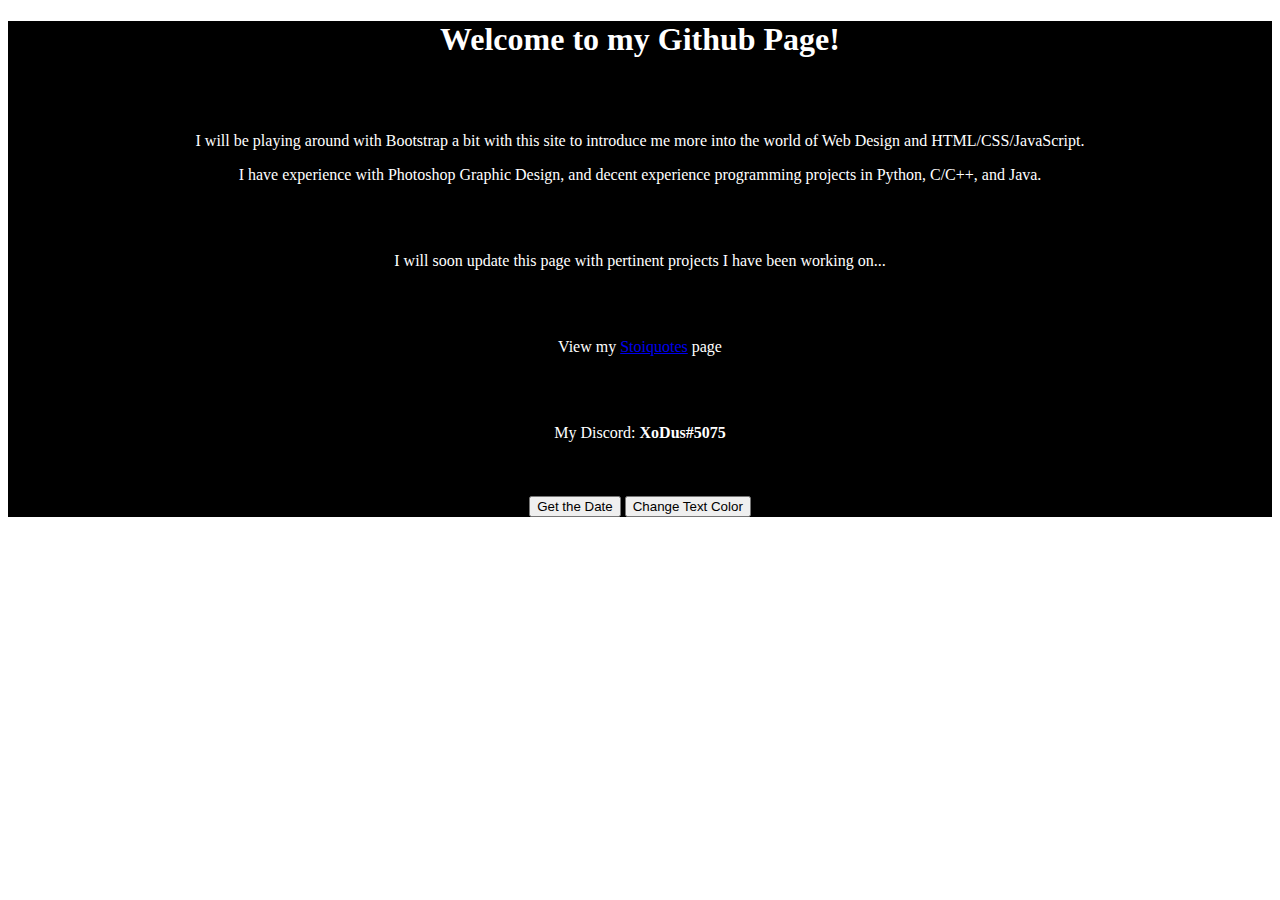
==== index.html @ 72623d27 "Update index.html" ====
<!doctype html>
<html lang="en">

<head>
  <meta charset="utf-8">
  <meta name="viewport" content="width=device-width, initial-scale=1">
  <meta name="description" content="XoDus's official GitHub page"/>
  <title>XoDus's Github Page</title>
  <link rel="icon" type="image/x-icon" sizes="256x256" href="/favicon.ico">
  <link href="https://cdn.jsdelivr.net/npm/bootstrap@5.2.0-beta1/dist/css/bootstrap.min.css" rel="stylesheet" integrity="sha384-0evHe/X+R7YkIZDRvuzKMRqM+OrBnVFBL6DOitfPri4tjfHxaWutUpFmBp4vmVor" crossorigin="anonymous">
  <link rel="stylesheet" href="index.css">
</head>

<body>
  <div class="parent">
    <div class="top">
      <h1>Welcome to my Github Page!</h1><br><br>
      <p>I will be playing around with Bootstrap a bit with this site to introduce me more into the world of Web Design and HTML/CSS/JavaScript.</p>
      <p>I have experience with Photoshop Graphic Design, and decent experience programming projects in Python, C/C++, and Java.</p><br><br>
      <p>I will soon update this page with pertinent projects I have been working on...</p><br><br>
      <p>View my <a href="https://itsxodus.github.io/stoiquotes" target="_blank" rel="noopener noreferrer">Stoiquotes</a> page</p><br><br>
      <p>My Discord: <b>XoDus#5075</b></p><br>
    </div>
    <div class="text">
        <div class="buttons">
            <button type="button" class="btn btn-outline-primary" onclick="document.getElementById('demo').innerHTML = Date();">Get the Date</button>
            <button type="button" class="btn btn-outline-primary" onclick="changeColor('demo','red');">Change Text Color</button>
        </div>
    </div>
  </div>
  <script src="index.js"></script>
  <script src="https://cdn.jsdelivr.net/npm/bootstrap@5.2.0-beta1/dist/js/bootstrap.bundle.min.js" integrity="sha384-pprn3073KE6tl6bjs2QrFaJGz5/SUsLqktiwsUTF55Jfv3qYSDhgCecCxMW52nD2" crossorigin="anonymous"></script>
</body>

</html>
---- index.css ----
.parent {
    background-color: black;
    color: white;
    text-align: center;
}

.top {
  margin: 20px;
  text-align: center;
}

.lyrics {
  text-align: center;
}

.buttons {
  margin-bottom: 50px;
  text-align: center;
}

.text {
  text-align: center;
  margin-bottom: 20px;
}
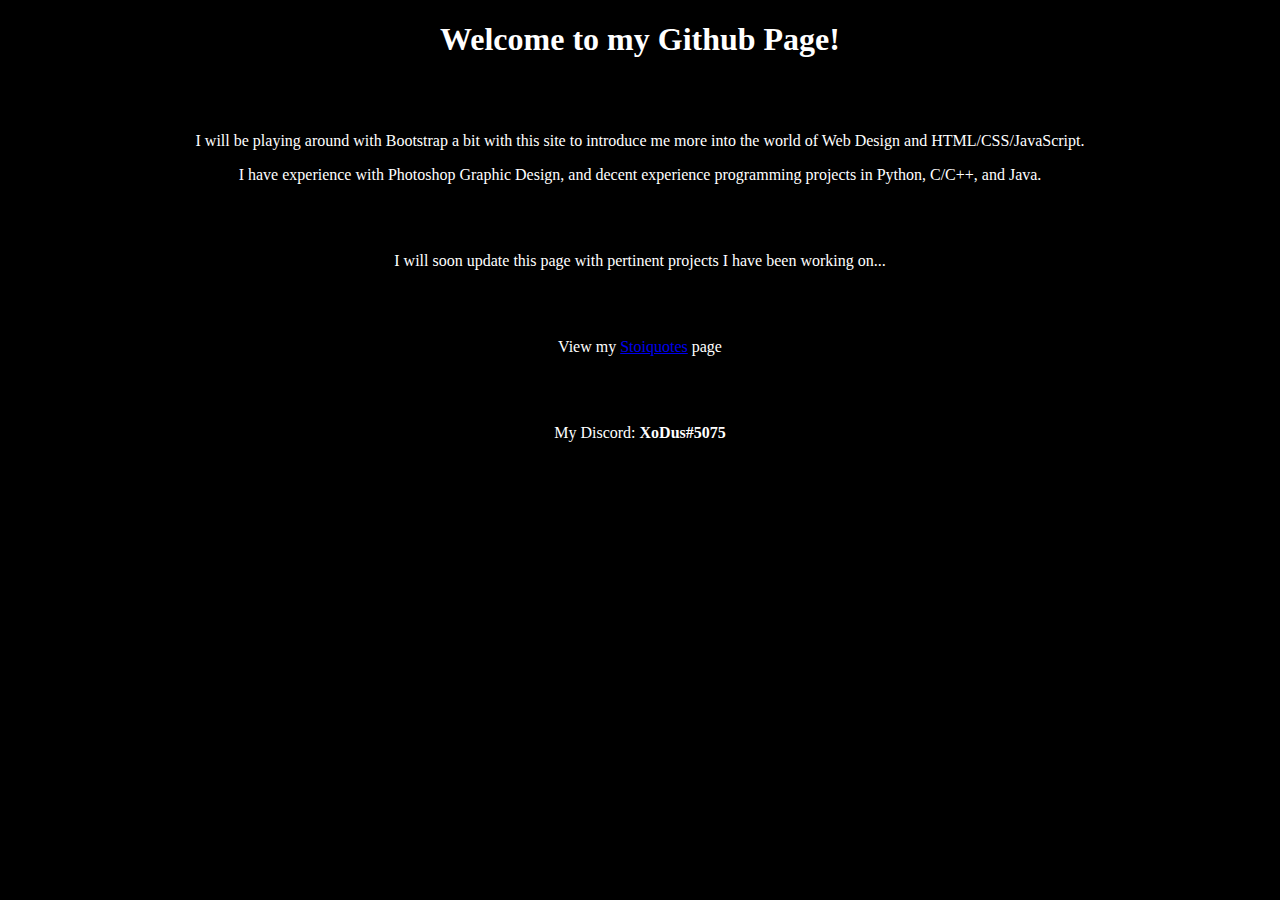
==== commit b3b352bc: "Update index.html" ====
--- a/index.html
+++ b/index.html
@@ -23,8 +23,10 @@
     </div>
     <div class="text">
         <div class="buttons">
+          <!--
             <button type="button" class="btn btn-outline-primary" onclick="document.getElementById('demo').innerHTML = Date();">Get the Date</button>
             <button type="button" class="btn btn-outline-primary" onclick="changeColor('demo','red');">Change Text Color</button>
+           -->
         </div>
     </div>
   </div>
--- a/index.css
+++ b/index.css
@@ -1,4 +1,4 @@
-.parent {
+body {
     background-color: black;
     color: white;
     text-align: center;
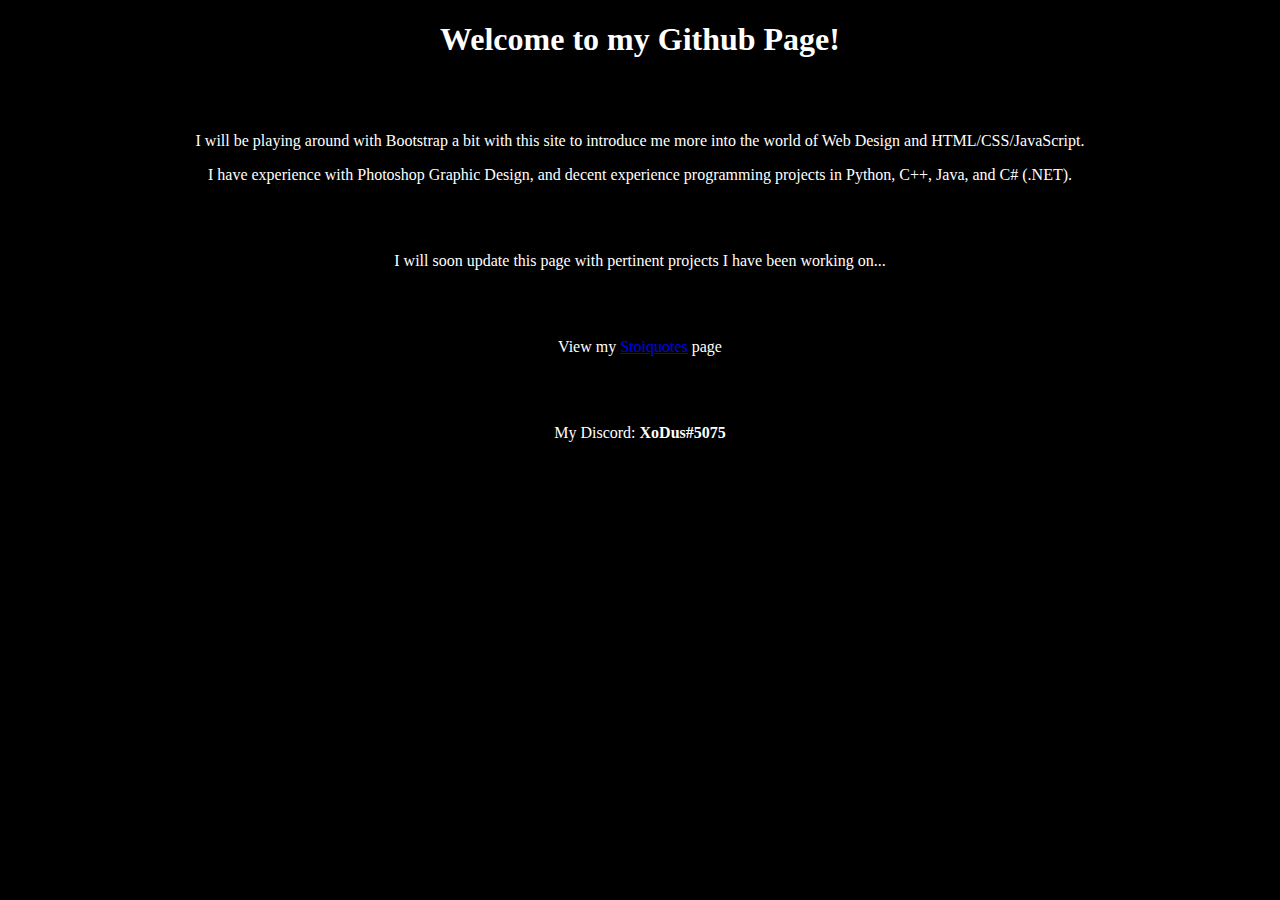
==== commit df211a26: "Update index.html" ====
--- a/index.html
+++ b/index.html
@@ -16,7 +16,7 @@
     <div class="top">
       <h1>Welcome to my Github Page!</h1><br><br>
       <p>I will be playing around with Bootstrap a bit with this site to introduce me more into the world of Web Design and HTML/CSS/JavaScript.</p>
-      <p>I have experience with Photoshop Graphic Design, and decent experience programming projects in Python, C/C++, and Java.</p><br><br>
+      <p>I have experience with Photoshop Graphic Design, and decent experience programming projects in Python, C++, Java, and C# (.NET).</p><br><br>
       <p>I will soon update this page with pertinent projects I have been working on...</p><br><br>
       <p>View my <a href="https://itsxodus.github.io/stoiquotes" target="_blank" rel="noopener noreferrer">Stoiquotes</a> page</p><br><br>
       <p>My Discord: <b>XoDus#5075</b></p><br>
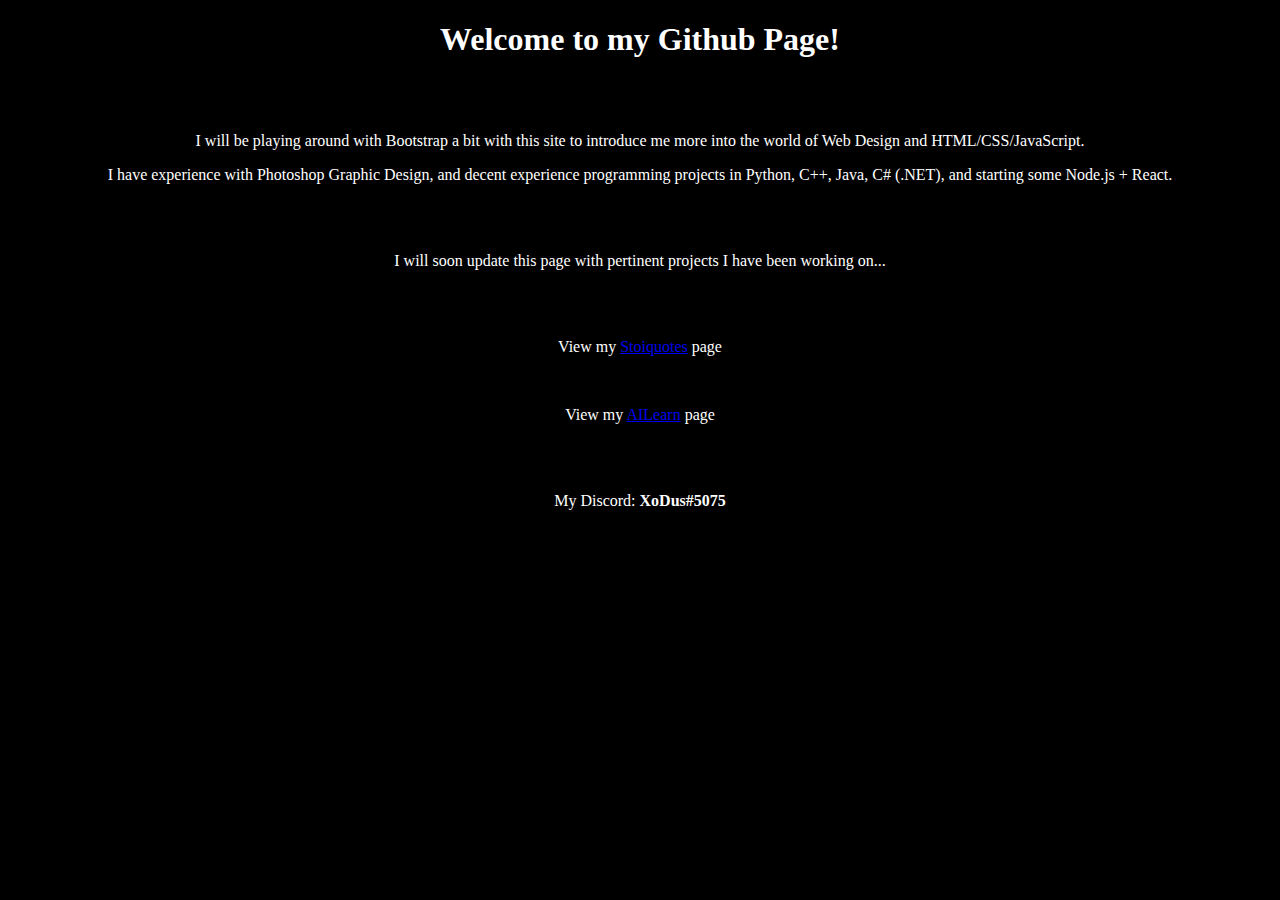
==== commit 2a8d2c54: "Update index.html" ====
--- a/index.html
+++ b/index.html
@@ -16,9 +16,10 @@
     <div class="top">
       <h1>Welcome to my Github Page!</h1><br><br>
       <p>I will be playing around with Bootstrap a bit with this site to introduce me more into the world of Web Design and HTML/CSS/JavaScript.</p>
-      <p>I have experience with Photoshop Graphic Design, and decent experience programming projects in Python, C++, Java, and C# (.NET).</p><br><br>
+      <p>I have experience with Photoshop Graphic Design, and decent experience programming projects in Python, C++, Java, C# (.NET), and starting some Node.js + React.</p><br><br>
       <p>I will soon update this page with pertinent projects I have been working on...</p><br><br>
-      <p>View my <a href="https://itsxodus.github.io/stoiquotes" target="_blank" rel="noopener noreferrer">Stoiquotes</a> page</p><br><br>
+      <p>View my <a href="https://itsxodus.github.io/stoiquotes" target="_blank" rel="noopener noreferrer">Stoiquotes</a> page</p><br>
+      <p>View my <a href="http://ailearn.itsxod.us" target="_blank" rel="noopener noreferrer">AILearn</a> page</p><br><br>
       <p>My Discord: <b>XoDus#5075</b></p><br>
     </div>
     <div class="text">
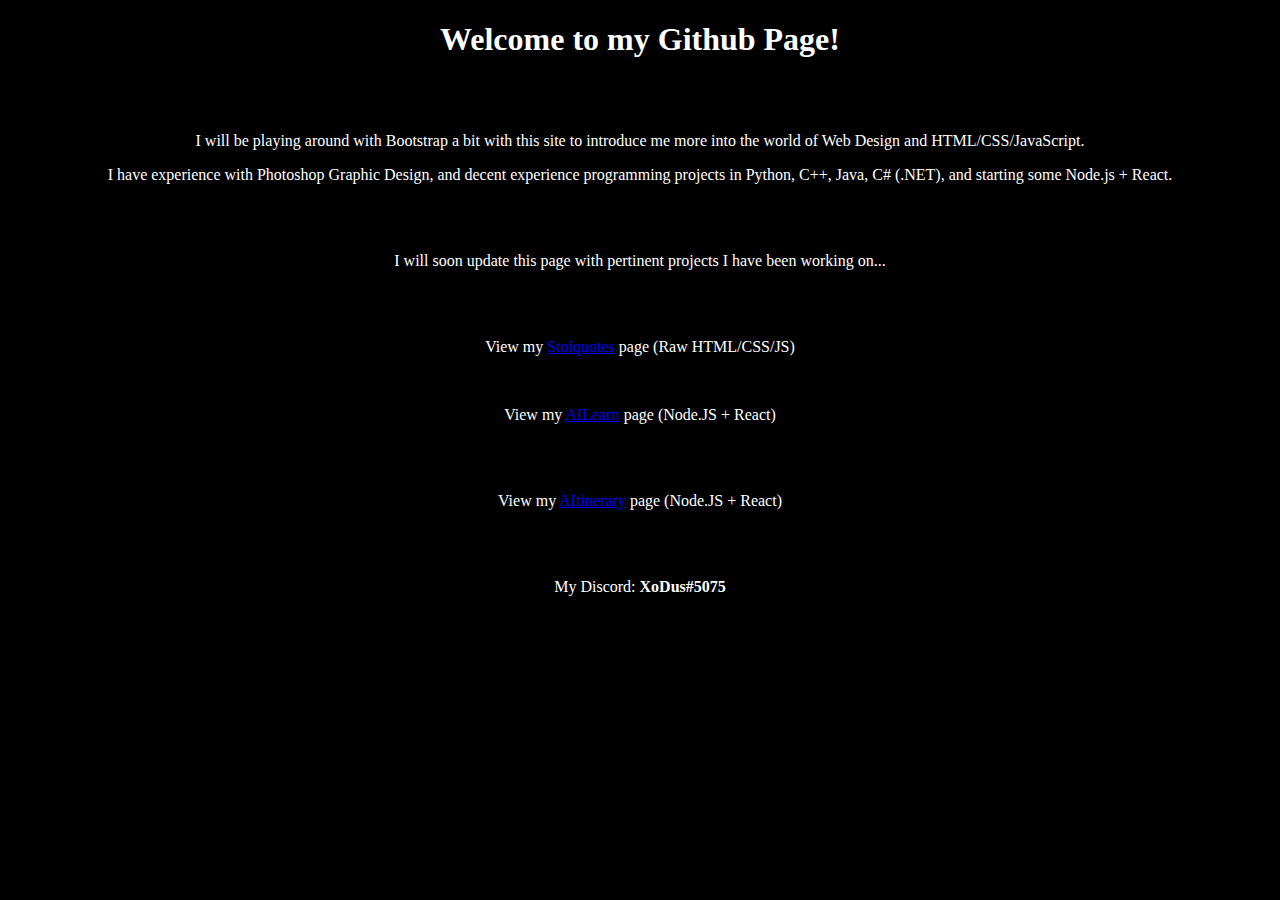
==== commit e10e61a9: "Update index.html" ====
--- a/index.html
+++ b/index.html
@@ -18,8 +18,9 @@
       <p>I will be playing around with Bootstrap a bit with this site to introduce me more into the world of Web Design and HTML/CSS/JavaScript.</p>
       <p>I have experience with Photoshop Graphic Design, and decent experience programming projects in Python, C++, Java, C# (.NET), and starting some Node.js + React.</p><br><br>
       <p>I will soon update this page with pertinent projects I have been working on...</p><br><br>
-      <p>View my <a href="https://itsxodus.github.io/stoiquotes" target="_blank" rel="noopener noreferrer">Stoiquotes</a> page</p><br>
-      <p>View my <a href="http://ailearn.itsxod.us" target="_blank" rel="noopener noreferrer">AILearn</a> page</p><br><br>
+      <p>View my <a href="https://itsxodus.github.io/stoiquotes" target="_blank" rel="noopener noreferrer">Stoiquotes</a> page (Raw HTML/CSS/JS)</p><br>
+      <p>View my <a href="http://ailearn.itsxod.us" target="_blank" rel="noopener noreferrer">AILearn</a> page (Node.JS + React)</p><br><br>
+      <p>View my <a href="http://aitinerary.itsxod.us" target="_blank" rel="noopener noreferrer">AItinerary</a> page (Node.JS + React)</p><br><br>
       <p>My Discord: <b>XoDus#5075</b></p><br>
     </div>
     <div class="text">
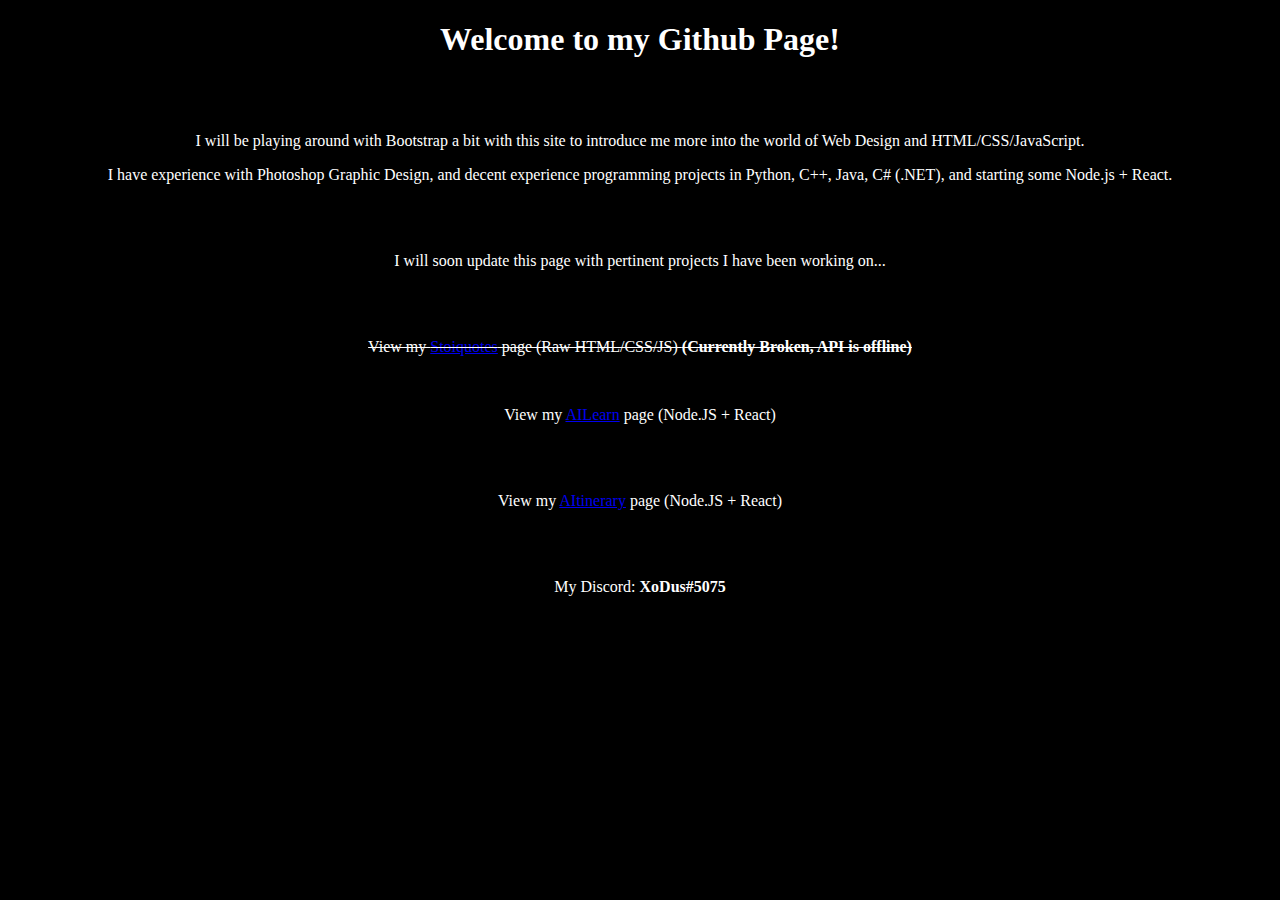
==== commit fa732441: "Update index.html" ====
--- a/index.html
+++ b/index.html
@@ -18,7 +18,7 @@
       <p>I will be playing around with Bootstrap a bit with this site to introduce me more into the world of Web Design and HTML/CSS/JavaScript.</p>
       <p>I have experience with Photoshop Graphic Design, and decent experience programming projects in Python, C++, Java, C# (.NET), and starting some Node.js + React.</p><br><br>
       <p>I will soon update this page with pertinent projects I have been working on...</p><br><br>
-      <p>View my <a href="https://itsxodus.github.io/stoiquotes" target="_blank" rel="noopener noreferrer">Stoiquotes</a> page (Raw HTML/CSS/JS)</p><br>
+      <p><s>View my <a href="https://itsxodus.github.io/stoiquotes" target="_blank" rel="noopener noreferrer">Stoiquotes</a> page (Raw HTML/CSS/JS) <b>(Currently Broken, API is offline)</b></s></p><br>
       <p>View my <a href="http://ailearn.itsxod.us" target="_blank" rel="noopener noreferrer">AILearn</a> page (Node.JS + React)</p><br><br>
       <p>View my <a href="http://aitinerary.itsxod.us" target="_blank" rel="noopener noreferrer">AItinerary</a> page (Node.JS + React)</p><br><br>
       <p>My Discord: <b>XoDus#5075</b></p><br>
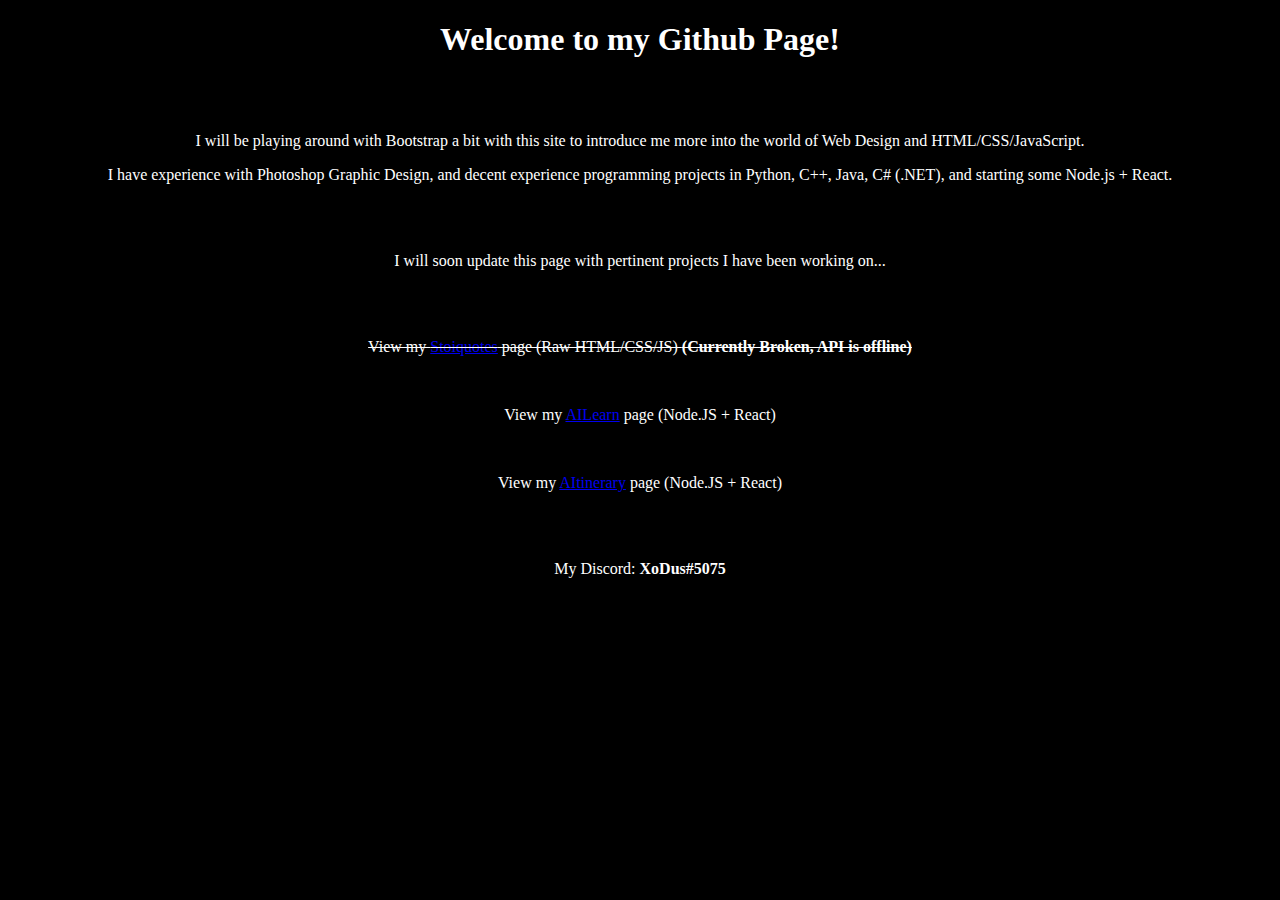
==== commit 61e03cf5: "Update index.html" ====
--- a/index.html
+++ b/index.html
@@ -19,7 +19,7 @@
       <p>I have experience with Photoshop Graphic Design, and decent experience programming projects in Python, C++, Java, C# (.NET), and starting some Node.js + React.</p><br><br>
       <p>I will soon update this page with pertinent projects I have been working on...</p><br><br>
       <p><s>View my <a href="https://itsxodus.github.io/stoiquotes" target="_blank" rel="noopener noreferrer">Stoiquotes</a> page (Raw HTML/CSS/JS) <b>(Currently Broken, API is offline)</b></s></p><br>
-      <p>View my <a href="http://ailearn.itsxod.us" target="_blank" rel="noopener noreferrer">AILearn</a> page (Node.JS + React)</p><br><br>
+      <p>View my <a href="http://ailearn.itsxod.us" target="_blank" rel="noopener noreferrer">AILearn</a> page (Node.JS + React)</p><br>
       <p>View my <a href="http://aitinerary.itsxod.us" target="_blank" rel="noopener noreferrer">AItinerary</a> page (Node.JS + React)</p><br><br>
       <p>My Discord: <b>XoDus#5075</b></p><br>
     </div>
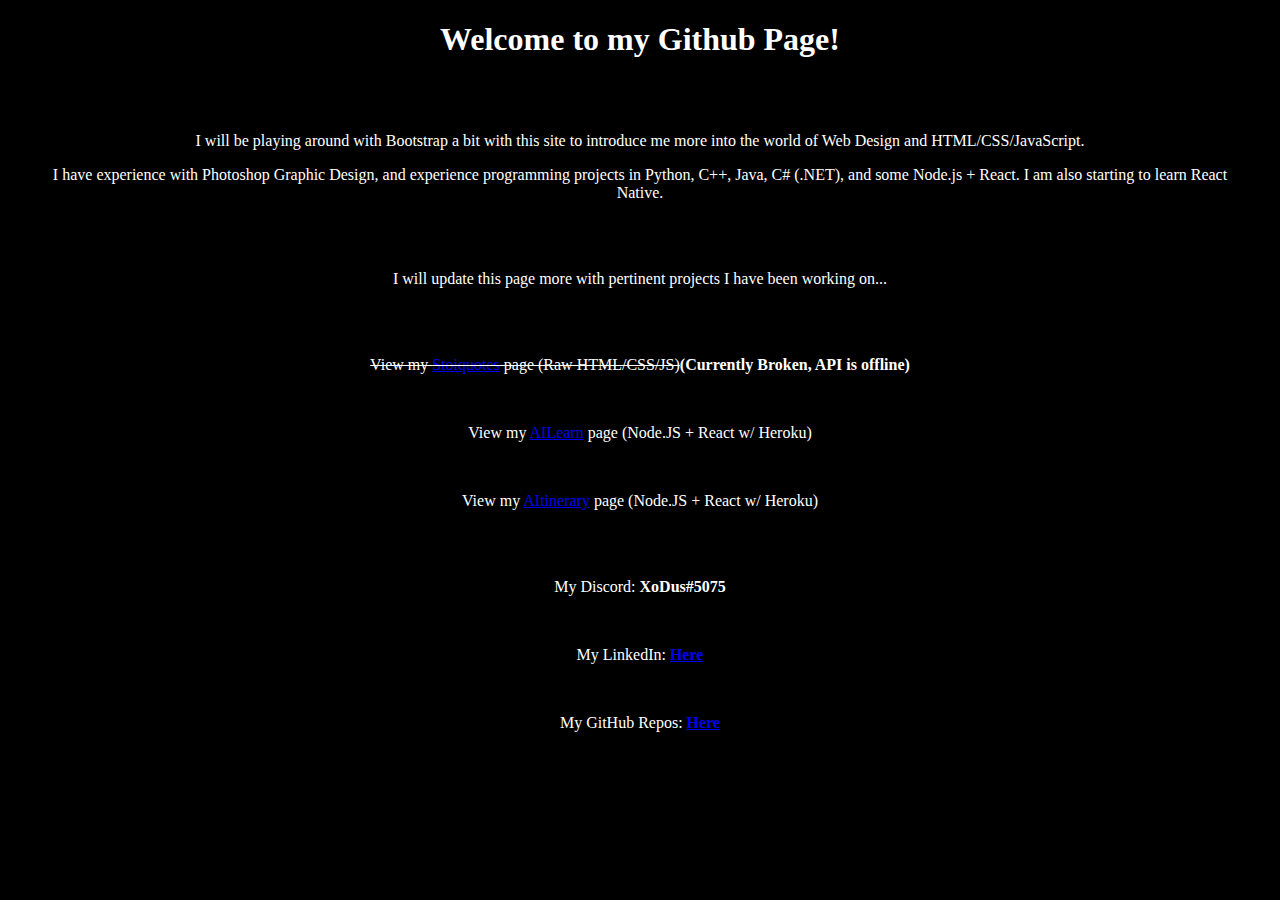
==== commit 7c04e80c: "Update index.html" ====
--- a/index.html
+++ b/index.html
@@ -16,12 +16,14 @@
     <div class="top">
       <h1>Welcome to my Github Page!</h1><br><br>
       <p>I will be playing around with Bootstrap a bit with this site to introduce me more into the world of Web Design and HTML/CSS/JavaScript.</p>
-      <p>I have experience with Photoshop Graphic Design, and decent experience programming projects in Python, C++, Java, C# (.NET), and starting some Node.js + React.</p><br><br>
-      <p>I will soon update this page with pertinent projects I have been working on...</p><br><br>
-      <p><s>View my <a href="https://itsxodus.github.io/stoiquotes" target="_blank" rel="noopener noreferrer">Stoiquotes</a> page (Raw HTML/CSS/JS) <b>(Currently Broken, API is offline)</b></s></p><br>
-      <p>View my <a href="http://ailearn.itsxod.us" target="_blank" rel="noopener noreferrer">AILearn</a> page (Node.JS + React)</p><br>
-      <p>View my <a href="http://aitinerary.itsxod.us" target="_blank" rel="noopener noreferrer">AItinerary</a> page (Node.JS + React)</p><br><br>
+      <p>I have experience with Photoshop Graphic Design, and experience programming projects in Python, C++, Java, C# (.NET), and some Node.js + React. I am also starting to learn React Native.</p><br><br>
+      <p>I will update this page more with pertinent projects I have been working on...</p><br><br>
+      <p><s>View my <a href="https://itsxodus.github.io/stoiquotes" target="_blank" rel="noopener noreferrer">Stoiquotes</a> page (Raw HTML/CSS/JS)</s><b>(Currently Broken, API is offline)</b></p><br>
+      <p>View my <a href="http://ailearn.itsxod.us" target="_blank" rel="noopener noreferrer">AILearn</a> page (Node.JS + React w/ Heroku)</p><br>
+      <p>View my <a href="http://aitinerary.itsxod.us" target="_blank" rel="noopener noreferrer">AItinerary</a> page (Node.JS + React w/ Heroku)</p><br><br>
       <p>My Discord: <b>XoDus#5075</b></p><br>
+      <p>My LinkedIn: <b><a href="https://www.linkedin.com/in/matthew-lamour/" target="_blank" rel="noopener noreferrer">Here</a></b></p><br>
+      <p>My GitHub Repos: <b><a href="https://github.com/itsxodus?tab=repositories" target="_blank" rel="noopener noreferrer">Here</a></b></p><br>
     </div>
     <div class="text">
         <div class="buttons">
